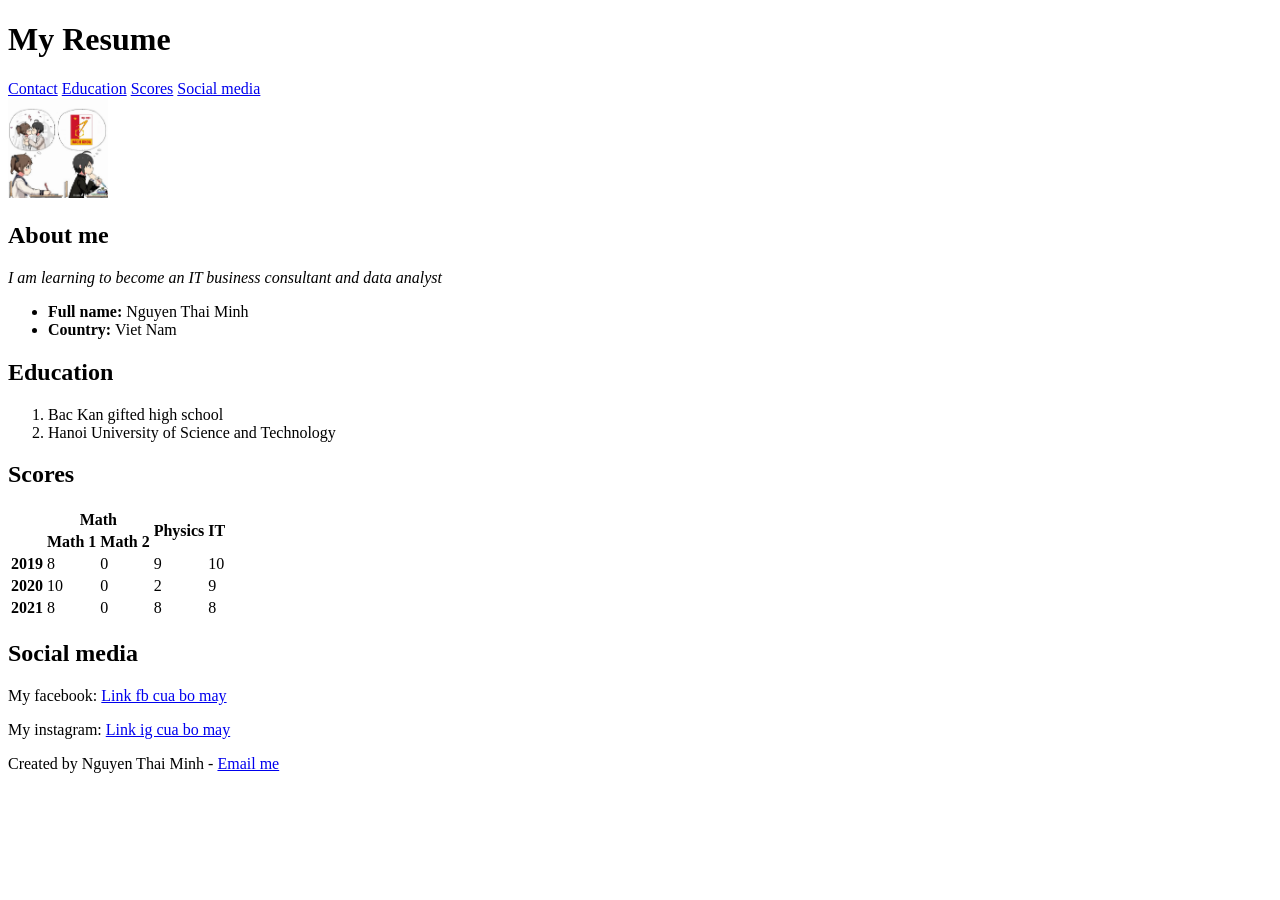
==== index.html @ 7bc78988 "Rename its_tominh_website.html to index.html" ====
<!DOCTYPE html>
<!-- saved from url=(0107)file:///C:/Users/nguye/OneDrive/Desktop/DUNG_LAI_LAP_TRINH/WEB_AND_SQL/Basic%20CSS/hyperlink/hyperlink.html -->
<html lang="en"><head><meta http-equiv="Content-Type" content="text/html; charset=UTF-8">
	
	<meta name="description" content="My Resume">
	<meta name="author" content="Thai Minh">
	<meta name="country" content="Vietnam">
    <link rel="stylesheet" href="css/10.css">
	<title> trai dat nay la cua bo may Resume </title>
</head>

<body>
	<h1 id="menu_text"> My Resume </h1>
	<nav>
		<a href="#contact" >Contact</a>
		<a href="#education">Education</a>
		<a href="#scores">Scores</a>
		<a href="#social_media">Social media</a>
	</nav>
	<div id="flex_container">
		<div id="left_side">
			<img src="assets/my_resume.jpg" alt="My personal picture" width="100" height="100">
			<h2 id="contact"> About me </h2>
			<p> <em>I am learning to become an IT business consultant and data analyst</em> </p> 
			<ul>
				<li> <b> Full name:</b> Nguyen Thai Minh </li>
				<li> <b> Country: </b> Viet Nam </li>
			</ul>


			<h2 id="education"> Education </h2>	
			<ol>
				<li> Bac Kan gifted high school </li>
				<li> Hanoi University of Science and Technology </li>
			</ol>
		</div>
		<div id = "right_side">
			<h2 id="scores"> Scores </h2>
			<table>
				<tr>
					<th rowspan="2"></th> <!-- or it can be <th/> -->
					<th colspan="2"> Math </th>
					<th rowspan="2"> Physics </th>
					<th rowspan="2"> IT </th>
				</tr>
				<tr>
					<th>Math 1</th>
					<th>Math 2</th>

				</tr>
				<tr>
					<th> 2019 </th>
					<td> 8 </td>
					<td> 0 </td>
					<td> 9 </td>
					<td> 10 </td>
				</tr>
				<tr>
					<th> 2020 </th>
					<td> 10 </td>
					<td> 0 </td>
					<td> 2 </td>
					<td> 9 </td>
				</tr>
				<tr>
					<th> 2021 </th>
					<td> 8 </td>
					<td> 0 </td>
					<td> 8 </td>
					<td> 8 </td>
				</tr>
			</table>

			<h2 id="social_media"> Social media </h2>
			<p> My facebook: <a href="https://www.facebook.com/nguyen.minh.47382"> Link fb cua bo may </a> </p>
			<p> My instagram: <a href="https://www.instagram.com/nguy.enthaiminh/"> Link ig cua bo may </a> </p>
		</div>
	</div>


	<footer>
		<p> Created by Nguyen Thai Minh - <a href="mailto:janly24052008@gmail.com"> Email me </a> </p>
	</footer>
</body>
</html>
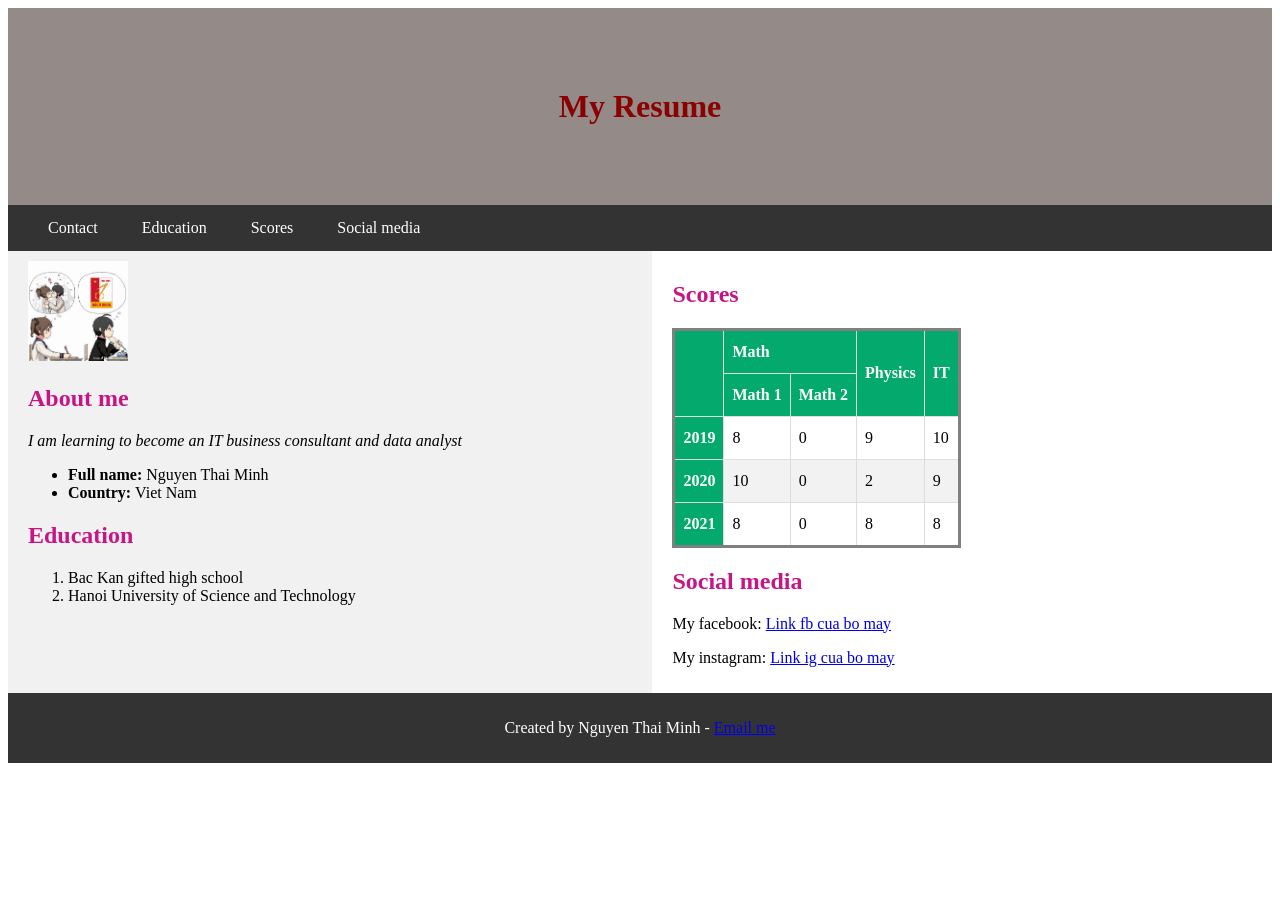
==== commit bdd1d455: "Update stylesheet link in index.html" ====
--- a/index.html
+++ b/index.html
@@ -5,7 +5,7 @@
 	<meta name="description" content="My Resume">
 	<meta name="author" content="Thai Minh">
 	<meta name="country" content="Vietnam">
-    <link rel="stylesheet" href="css/10.css">
+    <link rel="stylesheet" href="10.css">
 	<title> trai dat nay la cua bo may Resume </title>
 </head>
 
--- a/10.css
+++ b/10.css
@@ -0,0 +1,81 @@
+
+
+h1 {
+	color: darkred;
+}
+h2 {
+	color: mediumvioletred;
+}
+
+#menu_text {
+	background-color: #948A87;
+	text-align: center;
+	padding: 80px;
+	margin: 0;
+}
+
+nav {
+	background-color: #333;
+	padding: 14px 20px;
+}
+
+nav a {
+	color: white;
+	padding: 14px 20px;
+	text-decoration: none;
+}
+
+nav a:hover {
+	background-color: orangered;
+}
+#left_side {
+	flex: 73%;
+	background-color: #f1f1f1;
+	padding: 10px 20px;
+}
+
+#right_side {
+	flex: 70%;
+	padding: 10px 20px;
+}
+
+#flex_container {
+	display: flex;
+}
+
+footer {
+	background-color: #333;
+	color: white;
+	padding: 10px 20px;
+	text-align: center;
+}
+
+footer > a {
+	color: white;
+}
+
+table {
+	border-style: solid;
+}
+
+/* Styling the table */
+table {
+	border-collapse: collapse;
+}
+
+table td, table th {
+	border: 1px solid #ddd;
+	padding: 8px;
+}
+
+table tr:nth-child(even){background-color: #f2f2f2;}
+
+table tr:hover {background-color: #ddd;}
+
+table th {
+  padding-top: 12px;
+  padding-bottom: 12px;
+  text-align: left;
+  background-color: #04AA6D;
+  color: white;
+}
